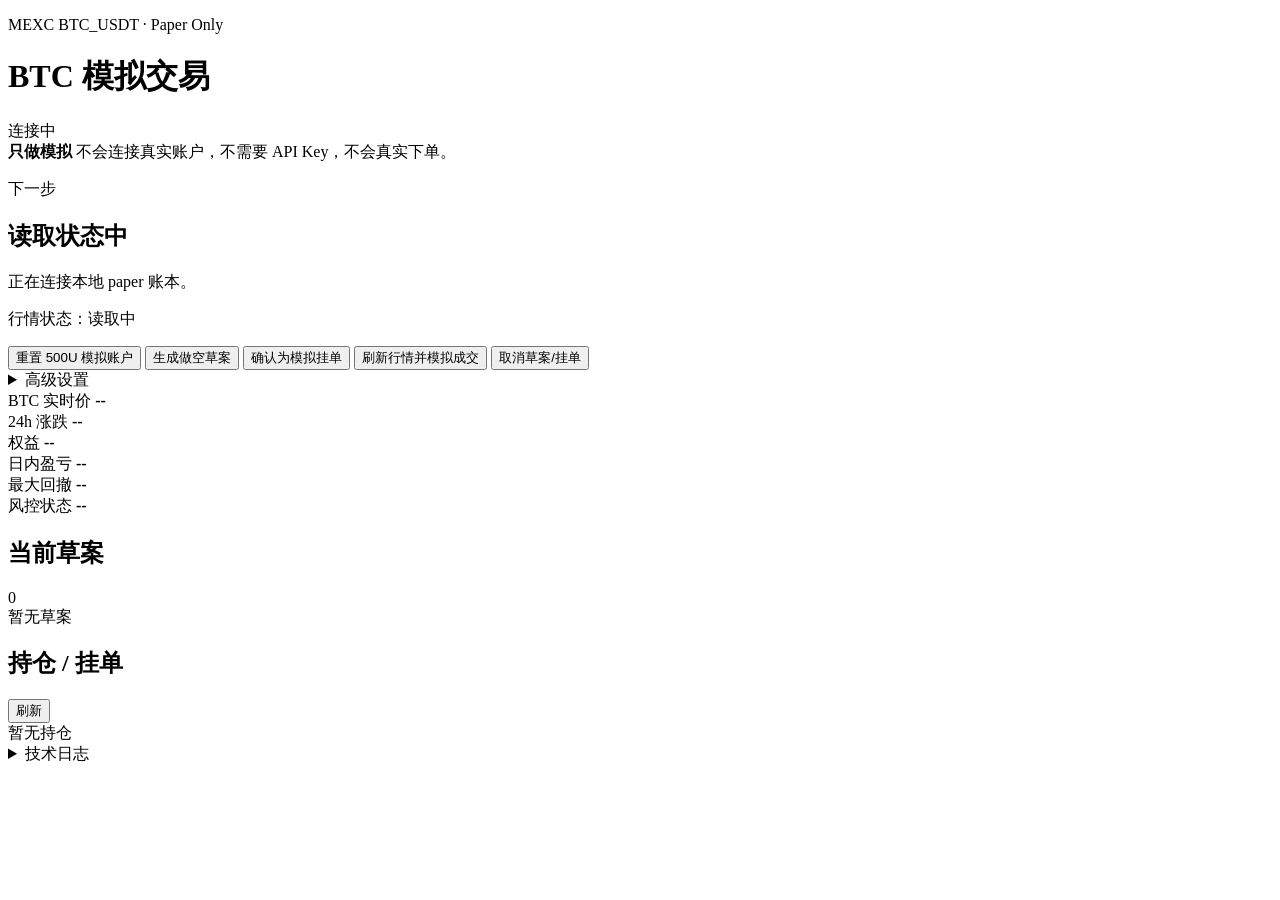
==== .agents/skills/paulwei-crypto/web/index.html @ b9babc0a "Add BTC paper trading bot" ====
<!doctype html>
<html lang="zh-CN">
  <head>
    <meta charset="utf-8">
    <meta name="viewport" content="width=device-width, initial-scale=1">
    <title>BTC Paper 交易</title>
    <link rel="stylesheet" href="/styles.css">
  </head>
  <body>
    <header class="topbar">
      <div>
        <p class="eyebrow">MEXC BTC_USDT · Paper Only</p>
        <h1>BTC 模拟交易</h1>
      </div>
      <div class="status-pill" id="connectionStatus">连接中</div>
    </header>

    <main class="shell">
      <section class="panel focus">
        <div class="paper-warning">
          <strong>只做模拟</strong>
          <span>不会连接真实账户，不需要 API Key，不会真实下单。</span>
        </div>

        <div class="next-step">
          <p class="eyebrow">下一步</p>
          <h2 id="nextStepTitle">读取状态中</h2>
          <p id="nextStepText">正在连接本地 paper 账本。</p>
          <p class="data-line" id="dataStatusText">行情状态：读取中</p>
        </div>

        <div class="actions">
          <button id="initBtn" class="secondary">重置 500U 模拟账户</button>
          <button id="proposeBtn" class="primary">生成做空草案</button>
          <button id="placeBtn">确认为模拟挂单</button>
          <button id="tickBtn">刷新行情并模拟成交</button>
          <button id="cancelBtn" class="danger">取消草案/挂单</button>
        </div>

        <details class="advanced">
          <summary>高级设置</summary>
          <div class="settings">
            <label class="field">
              <span>虚拟资金</span>
              <input id="balanceInput" type="number" value="500" min="1" step="1">
            </label>
            <label class="field">
              <span>风险比例</span>
              <select id="riskInput">
                <option value="0.005">0.5% 标准</option>
                <option value="0.0025">0.25% 试探</option>
                <option value="0.01">1.0% 激进</option>
              </select>
            </label>
            <label class="field">
              <span>杠杆</span>
              <select id="leverageInput">
                <option value="3">3x</option>
                <option value="2">2x</option>
                <option value="1">1x</option>
              </select>
            </label>
          </div>
        </details>
      </section>

      <section class="summary-grid">
        <article class="metric market-metric">
          <span>BTC 实时价</span>
          <strong id="marketPriceValue">--</strong>
        </article>
        <article class="metric">
          <span>24h 涨跌</span>
          <strong id="marketChangeValue">--</strong>
        </article>
        <article class="metric">
          <span>权益</span>
          <strong id="equityValue">--</strong>
        </article>
        <article class="metric">
          <span>日内盈亏</span>
          <strong id="dailyPnlValue">--</strong>
        </article>
        <article class="metric">
          <span>最大回撤</span>
          <strong id="drawdownValue">--</strong>
        </article>
        <article class="metric">
          <span>风控状态</span>
          <strong id="riskValue">--</strong>
        </article>
      </section>

      <section class="panel">
        <div class="section-head">
          <h2>当前草案</h2>
          <span id="planBadge">0</span>
        </div>
        <div id="plansView" class="empty">暂无草案</div>
      </section>

      <section class="panel">
        <div class="section-head">
          <h2>持仓 / 挂单</h2>
          <button id="refreshBtn" class="ghost">刷新</button>
        </div>
        <div id="positionsView" class="empty">暂无持仓</div>
        <div id="ordersView"></div>
      </section>

      <details class="panel log-panel">
        <summary>技术日志</summary>
        <div class="section-head nested">
          <h2>最近事件</h2>
          <button id="clearLogBtn" class="ghost">清空</button>
        </div>
        <pre id="logView" class="log"></pre>
      </details>
    </main>

    <script src="/app.js"></script>
  </body>
</html>
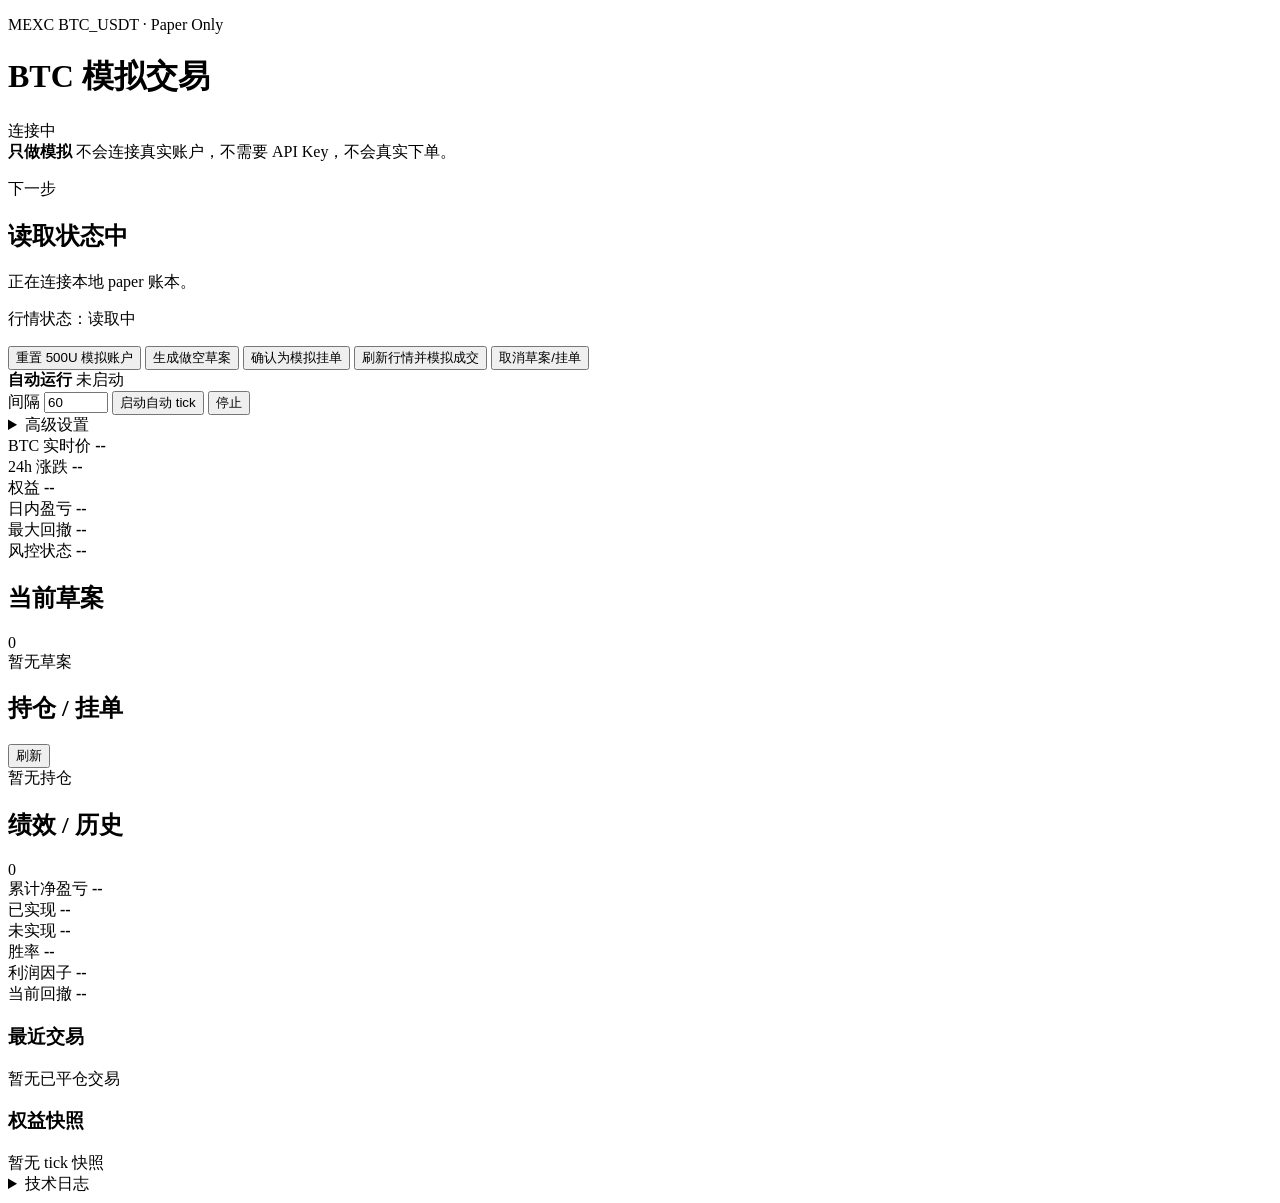
==== commit 153f4129: "Improve BTC paper trading robot" ====
--- a/.agents/skills/paulwei-crypto/web/index.html
+++ b/.agents/skills/paulwei-crypto/web/index.html
@@ -35,6 +35,21 @@
           <button id="placeBtn">确认为模拟挂单</button>
           <button id="tickBtn">刷新行情并模拟成交</button>
           <button id="cancelBtn" class="danger">取消草案/挂单</button>
+        </div>
+
+        <div class="auto-run">
+          <div>
+            <strong>自动运行</strong>
+            <span id="autoStatusText">未启动</span>
+          </div>
+          <div class="auto-controls">
+            <label class="inline-field">
+              <span>间隔</span>
+              <input id="autoIntervalInput" type="number" value="60" min="5" max="3600" step="5">
+            </label>
+            <button id="autoStartBtn">启动自动 tick</button>
+            <button id="autoStopBtn" class="ghost">停止</button>
+          </div>
         </div>
 
         <details class="advanced">
@@ -108,6 +123,49 @@
         <div id="ordersView"></div>
       </section>
 
+      <section class="panel">
+        <div class="section-head">
+          <h2>绩效 / 历史</h2>
+          <span id="tradeCountBadge">0</span>
+        </div>
+        <div class="performance-grid">
+          <article class="mini-metric">
+            <span>累计净盈亏</span>
+            <strong id="netPnlValue">--</strong>
+          </article>
+          <article class="mini-metric">
+            <span>已实现</span>
+            <strong id="realizedPnlValue">--</strong>
+          </article>
+          <article class="mini-metric">
+            <span>未实现</span>
+            <strong id="unrealizedPnlValue">--</strong>
+          </article>
+          <article class="mini-metric">
+            <span>胜率</span>
+            <strong id="winRateValue">--</strong>
+          </article>
+          <article class="mini-metric">
+            <span>利润因子</span>
+            <strong id="profitFactorValue">--</strong>
+          </article>
+          <article class="mini-metric">
+            <span>当前回撤</span>
+            <strong id="currentDrawdownValue">--</strong>
+          </article>
+        </div>
+        <div class="history-grid">
+          <div>
+            <h3>最近交易</h3>
+            <div id="tradesView" class="empty">暂无已平仓交易</div>
+          </div>
+          <div>
+            <h3>权益快照</h3>
+            <div id="equitySnapshotsView" class="empty">暂无 tick 快照</div>
+          </div>
+        </div>
+      </section>
+
       <details class="panel log-panel">
         <summary>技术日志</summary>
         <div class="section-head nested">
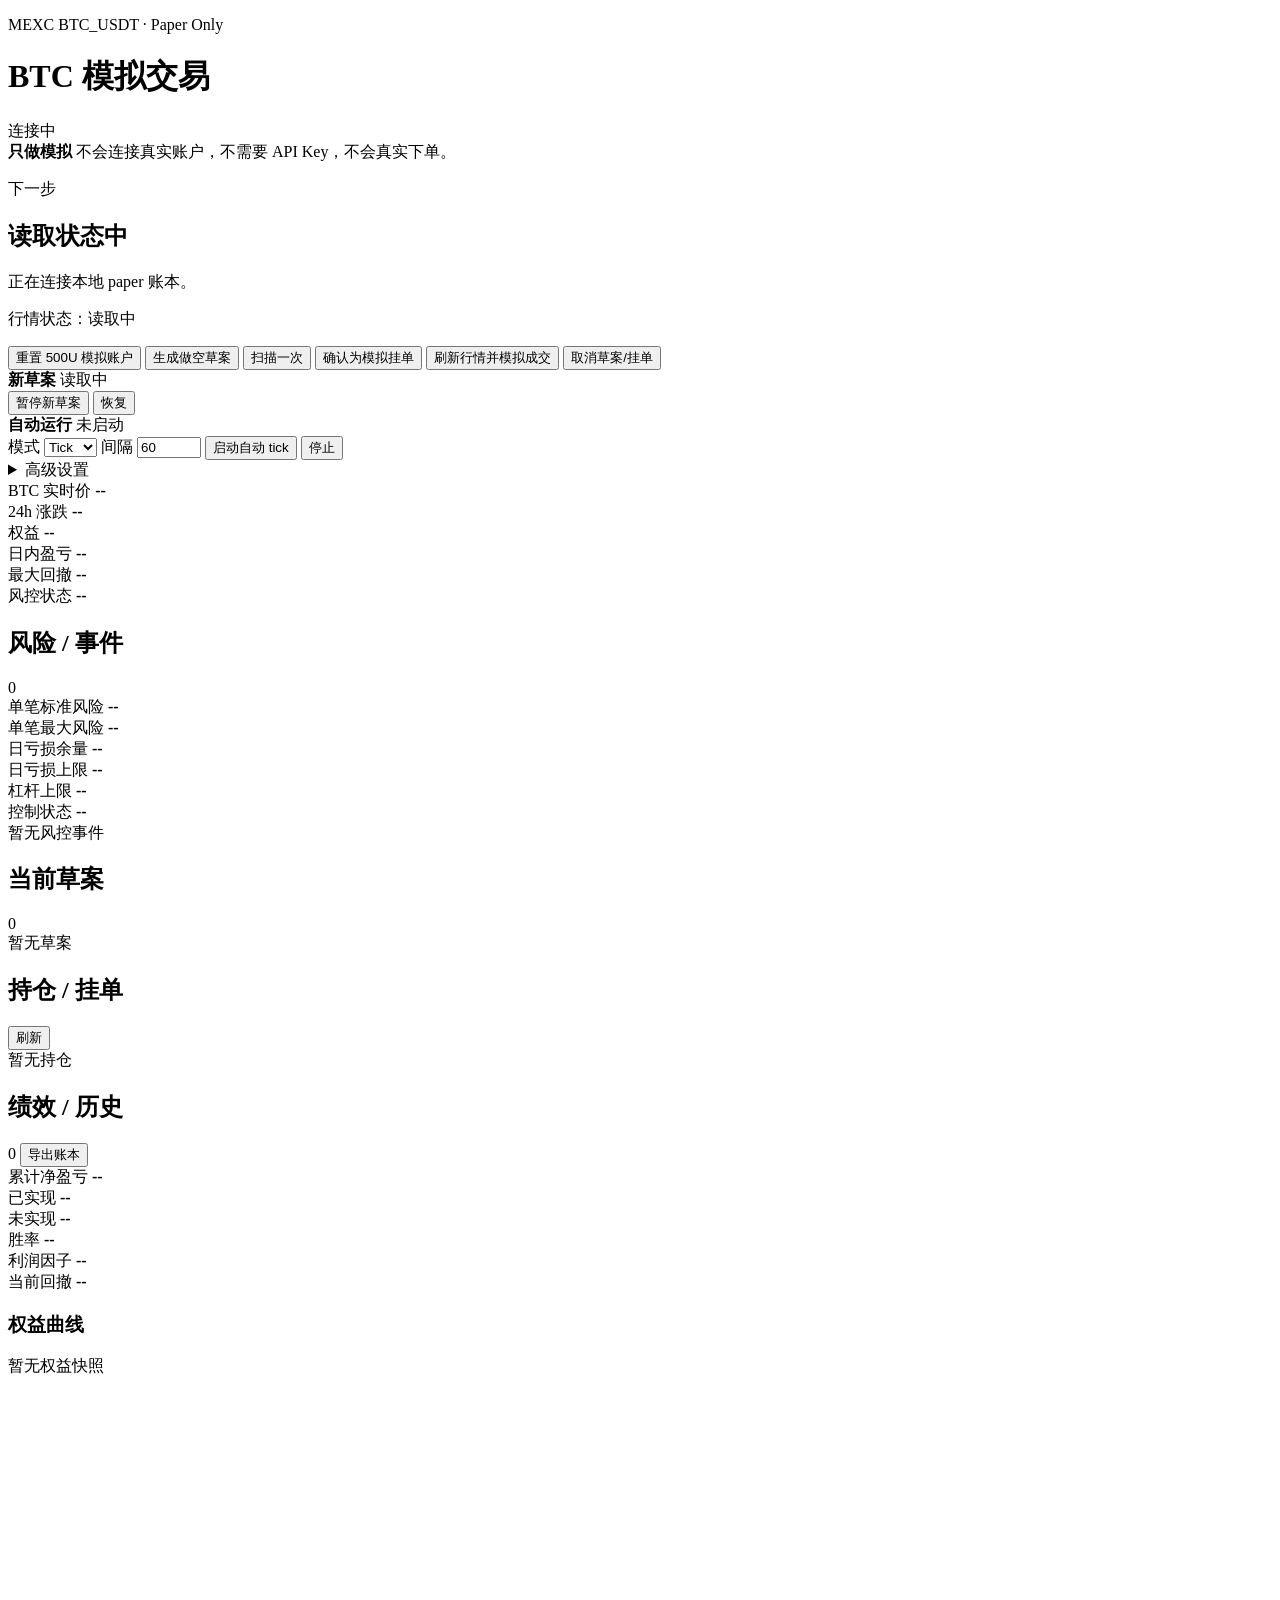
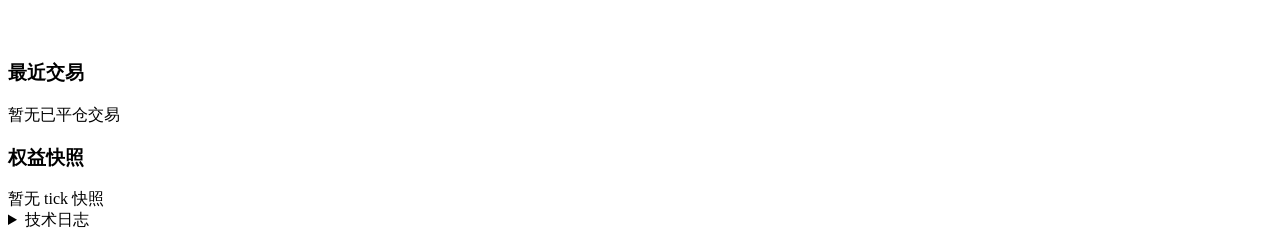
==== commit 360387a1: "Improve BTC paper bot controls" ====
--- a/.agents/skills/paulwei-crypto/web/index.html
+++ b/.agents/skills/paulwei-crypto/web/index.html
@@ -32,17 +32,36 @@
         <div class="actions">
           <button id="initBtn" class="secondary">重置 500U 模拟账户</button>
           <button id="proposeBtn" class="primary">生成做空草案</button>
+          <button id="scanBtn">扫描一次</button>
           <button id="placeBtn">确认为模拟挂单</button>
           <button id="tickBtn">刷新行情并模拟成交</button>
           <button id="cancelBtn" class="danger">取消草案/挂单</button>
         </div>
 
+        <div class="manual-guard">
+          <div>
+            <strong>新草案</strong>
+            <span id="pauseStatusText">读取中</span>
+          </div>
+          <div class="guard-controls">
+            <button id="pauseBtn" class="danger">暂停新草案</button>
+            <button id="resumeBtn" class="ghost">恢复</button>
+          </div>
+        </div>
+
         <div class="auto-run">
           <div>
             <strong>自动运行</strong>
             <span id="autoStatusText">未启动</span>
           </div>
           <div class="auto-controls">
+            <label class="inline-field">
+              <span>模式</span>
+              <select id="autoModeInput">
+                <option value="tick">Tick</option>
+                <option value="scan">Scan</option>
+              </select>
+            </label>
             <label class="inline-field">
               <span>间隔</span>
               <input id="autoIntervalInput" type="number" value="60" min="5" max="3600" step="5">
@@ -108,6 +127,40 @@
 
       <section class="panel">
         <div class="section-head">
+          <h2>风险 / 事件</h2>
+          <span id="riskEventBadge">0</span>
+        </div>
+        <div class="risk-grid">
+          <article class="mini-metric">
+            <span>单笔标准风险</span>
+            <strong id="standardRiskValue">--</strong>
+          </article>
+          <article class="mini-metric">
+            <span>单笔最大风险</span>
+            <strong id="maxRiskCapValue">--</strong>
+          </article>
+          <article class="mini-metric">
+            <span>日亏损余量</span>
+            <strong id="dailyRiskRemainingValue">--</strong>
+          </article>
+          <article class="mini-metric">
+            <span>日亏损上限</span>
+            <strong id="dailyRiskLimitValue">--</strong>
+          </article>
+          <article class="mini-metric">
+            <span>杠杆上限</span>
+            <strong id="maxLeverageValue">--</strong>
+          </article>
+          <article class="mini-metric">
+            <span>控制状态</span>
+            <strong id="controlStateValue">--</strong>
+          </article>
+        </div>
+        <div id="riskEventsView" class="empty">暂无风控事件</div>
+      </section>
+
+      <section class="panel">
+        <div class="section-head">
           <h2>当前草案</h2>
           <span id="planBadge">0</span>
         </div>
@@ -126,7 +179,10 @@
       <section class="panel">
         <div class="section-head">
           <h2>绩效 / 历史</h2>
-          <span id="tradeCountBadge">0</span>
+          <div class="section-actions">
+            <span id="tradeCountBadge">0</span>
+            <button id="exportStateBtn" class="ghost">导出账本</button>
+          </div>
         </div>
         <div class="performance-grid">
           <article class="mini-metric">
@@ -153,6 +209,13 @@
             <span>当前回撤</span>
             <strong id="currentDrawdownValue">--</strong>
           </article>
+        </div>
+        <div class="equity-chart">
+          <div class="chart-head">
+            <h3>权益曲线</h3>
+            <span id="equityCurveText">暂无权益快照</span>
+          </div>
+          <canvas id="equityCurveCanvas" width="960" height="260"></canvas>
         </div>
         <div class="history-grid">
           <div>
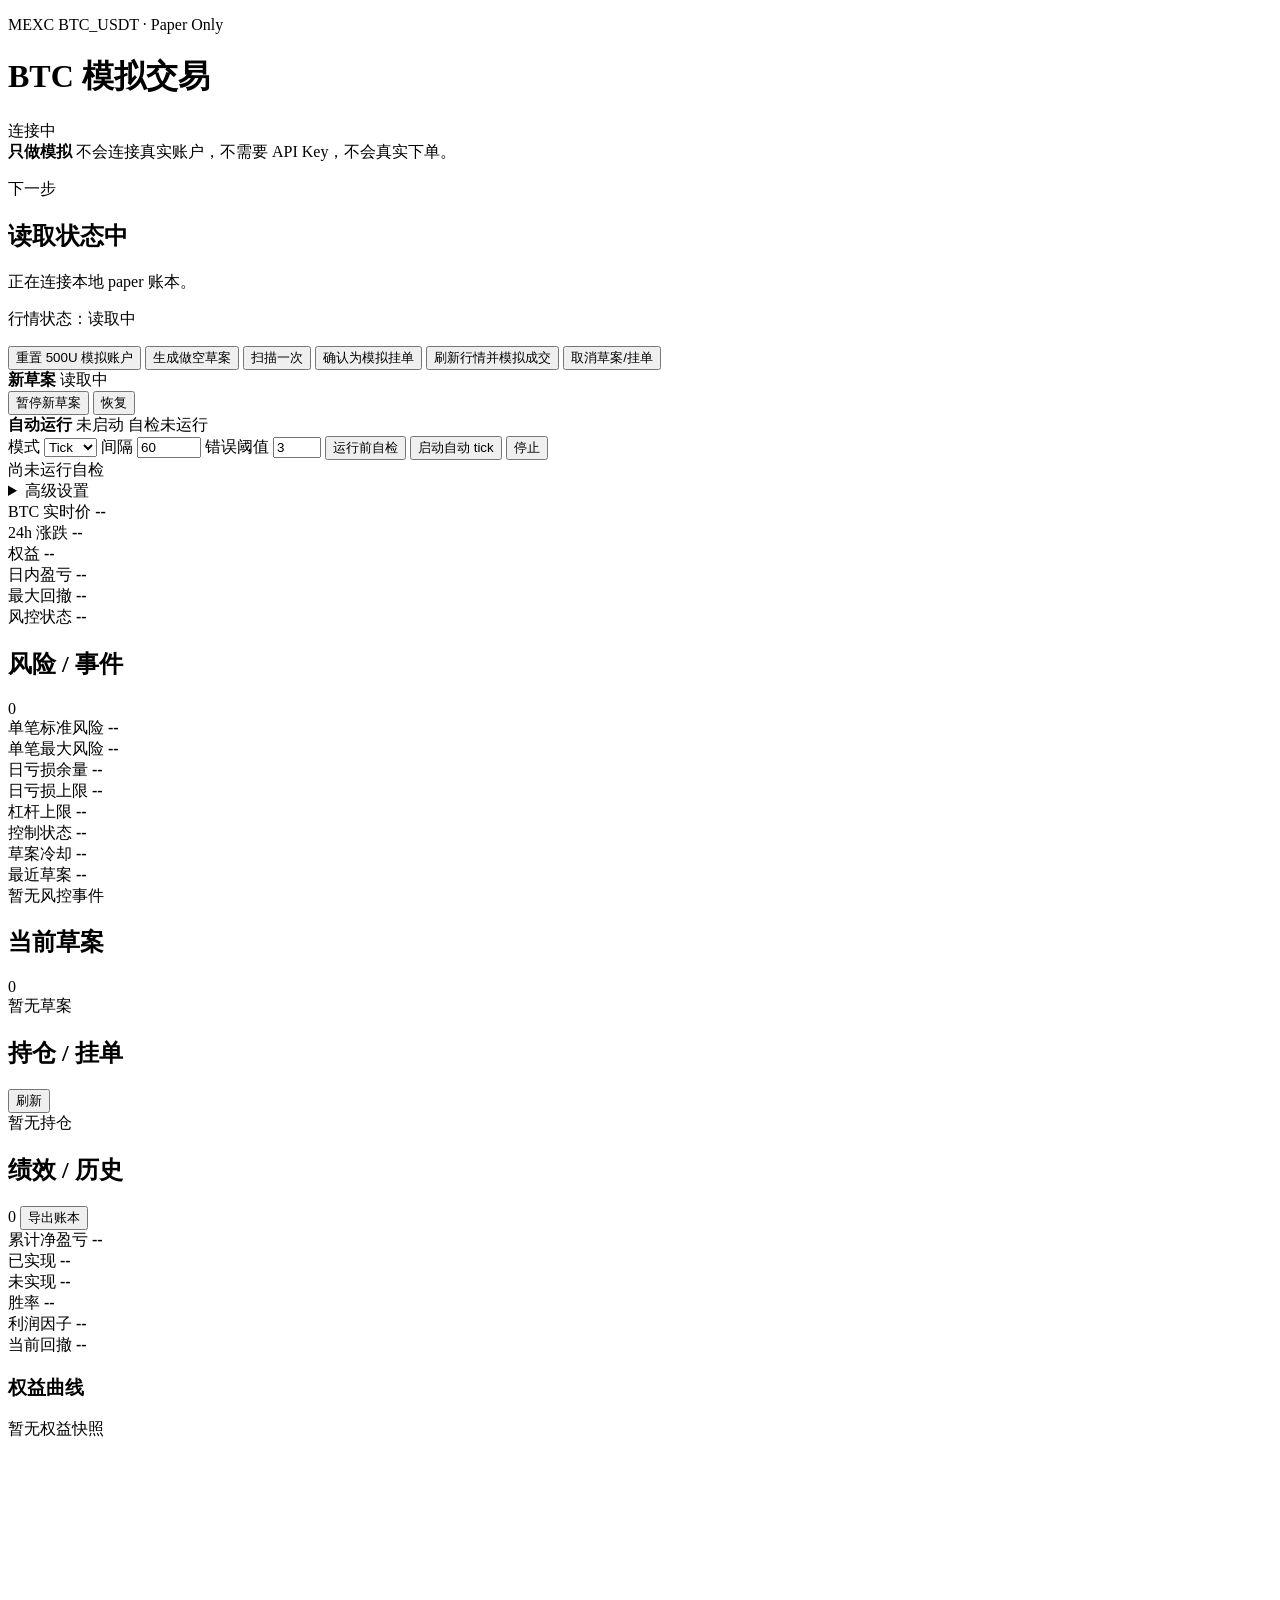
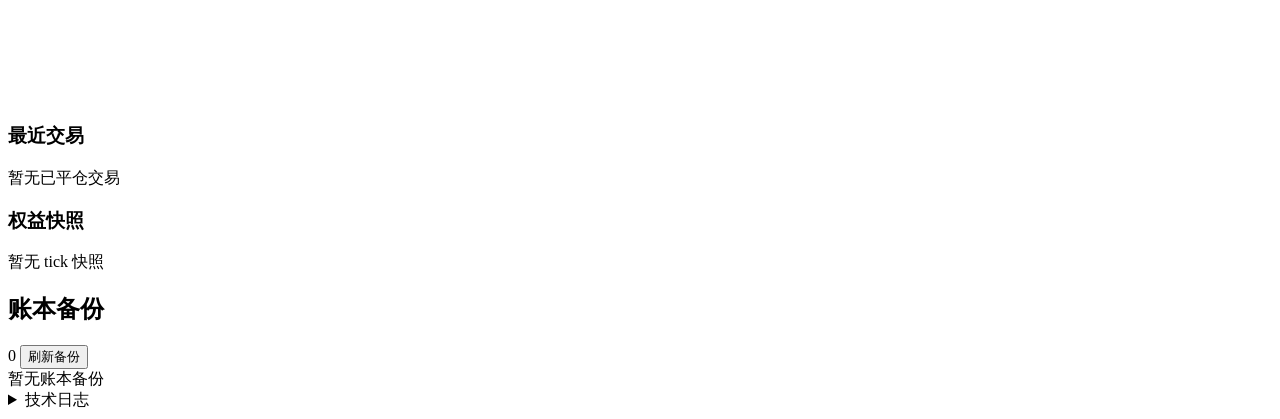
==== commit 5db68e72: "Improve BTC paper bot automation safety" ====
--- a/.agents/skills/paulwei-crypto/web/index.html
+++ b/.agents/skills/paulwei-crypto/web/index.html
@@ -53,6 +53,7 @@
           <div>
             <strong>自动运行</strong>
             <span id="autoStatusText">未启动</span>
+            <span id="preflightStatusText">自检未运行</span>
           </div>
           <div class="auto-controls">
             <label class="inline-field">
@@ -66,9 +67,15 @@
               <span>间隔</span>
               <input id="autoIntervalInput" type="number" value="60" min="5" max="3600" step="5">
             </label>
+            <label class="inline-field">
+              <span>错误阈值</span>
+              <input id="autoMaxErrorInput" type="number" value="3" min="1" max="10" step="1">
+            </label>
+            <button id="preflightBtn" class="ghost">运行前自检</button>
             <button id="autoStartBtn">启动自动 tick</button>
             <button id="autoStopBtn" class="ghost">停止</button>
           </div>
+          <div id="preflightChecksView" class="preflight-checks empty">尚未运行自检</div>
         </div>
 
         <details class="advanced">
@@ -94,6 +101,14 @@
                 <option value="1">1x</option>
               </select>
             </label>
+            <label class="field">
+              <span>草案冷却秒</span>
+              <input id="proposalCooldownInput" type="number" value="900" min="60" max="3600" step="60">
+            </label>
+            <div class="field">
+              <span id="settingsStatusText">设置未保存</span>
+              <button id="saveSettingsBtn" class="ghost">保存设置</button>
+            </div>
           </div>
         </details>
       </section>
@@ -155,6 +170,14 @@
             <span>控制状态</span>
             <strong id="controlStateValue">--</strong>
           </article>
+          <article class="mini-metric">
+            <span>草案冷却</span>
+            <strong id="proposalCooldownValue">--</strong>
+          </article>
+          <article class="mini-metric">
+            <span>最近草案</span>
+            <strong id="lastProposalValue">--</strong>
+          </article>
         </div>
         <div id="riskEventsView" class="empty">暂无风控事件</div>
       </section>
@@ -227,6 +250,17 @@
             <div id="equitySnapshotsView" class="empty">暂无 tick 快照</div>
           </div>
         </div>
+      </section>
+
+      <section class="panel">
+        <div class="section-head">
+          <h2>账本备份</h2>
+          <div class="section-actions">
+            <span id="backupCountBadge">0</span>
+            <button id="backupRefreshBtn" class="ghost">刷新备份</button>
+          </div>
+        </div>
+        <div id="backupsView" class="empty">暂无账本备份</div>
       </section>
 
       <details class="panel log-panel">
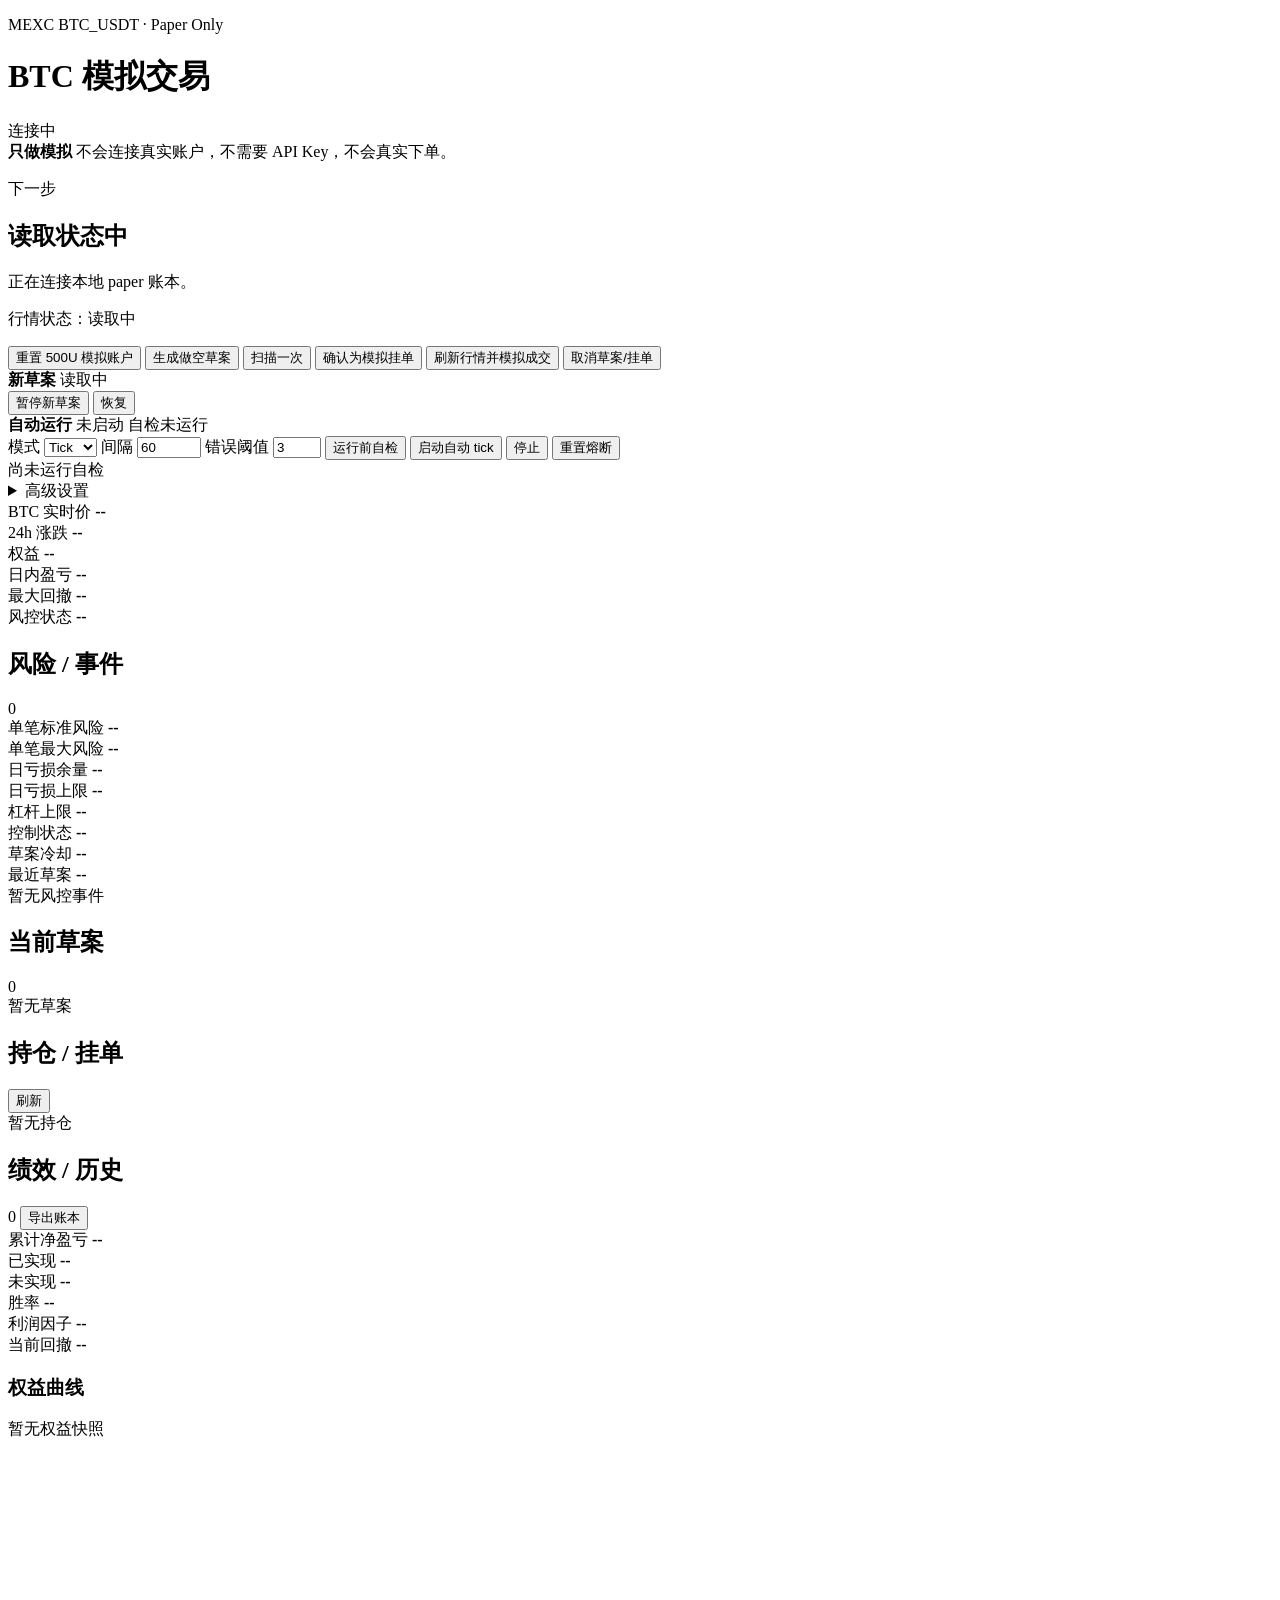
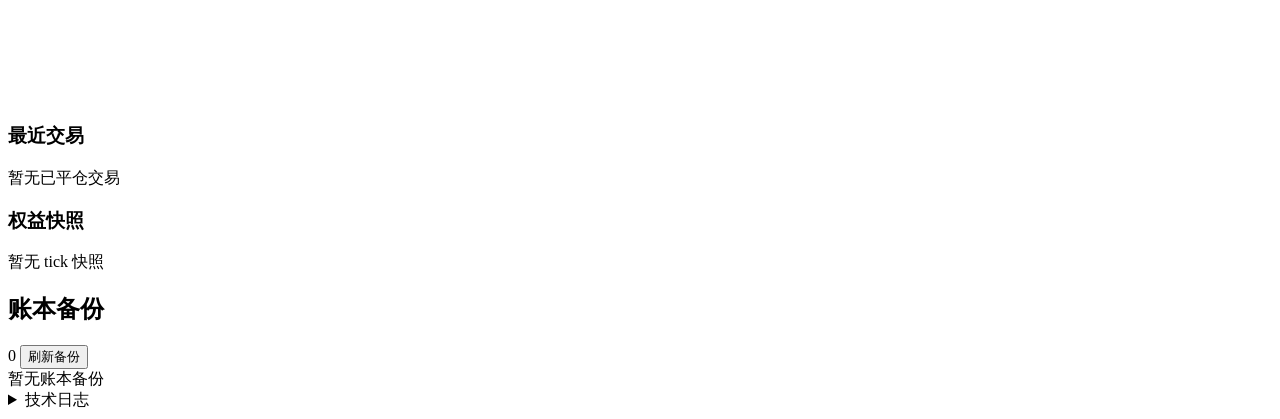
==== commit ff62766a: "Improve paper bot recovery controls" ====
--- a/.agents/skills/paulwei-crypto/web/index.html
+++ b/.agents/skills/paulwei-crypto/web/index.html
@@ -74,6 +74,7 @@
             <button id="preflightBtn" class="ghost">运行前自检</button>
             <button id="autoStartBtn">启动自动 tick</button>
             <button id="autoStopBtn" class="ghost">停止</button>
+            <button id="autoResetBtn" class="ghost">重置熔断</button>
           </div>
           <div id="preflightChecksView" class="preflight-checks empty">尚未运行自检</div>
         </div>
